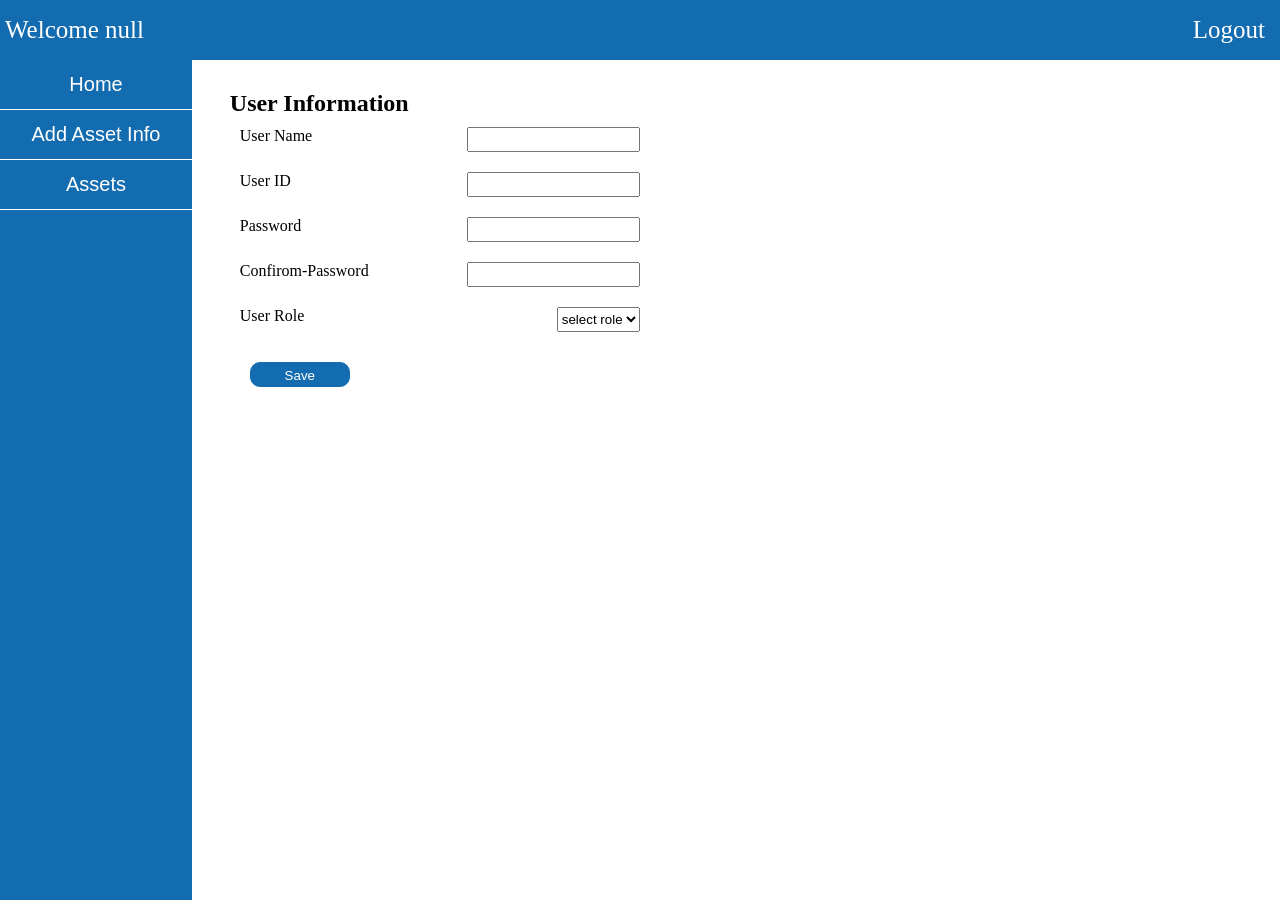
==== src/main/resources/static/Views/adduser.html @ 6c9007e9 "user logic" ====
<!DOCTYPE html>
<html>
    <head>
        <title>Welcome</title>
        <link rel="stylesheet" href="adduser.css"/>
    </head>
    <body>
        <div class = "userinfo" id = "userinfo">
            <span id = "userdata">Welcome user</span>
            <a href = "../index.html" class="logout">Logout</a>
        </div>
        <div class = "menu" id = "menu">
            <button id = "home" onclick="window.location.href='homepage.html'">Home</button>
            <button id = "addasset" onclick="menuitemview(event)">Add Asset Info</button>
            <button id = "viewasset" onclick="assetsmenu(event)">Assets</button>
        </div>
        <div class = "menuitem" id = "menuitem">
            <button id ="uploadmultiple">Upload File</button>
            <button id = "singleentry">Add Assets</button>
        </div>
        <div class = "assetmenuitem" id = "assetmenuitem">
            <button id = "updateasset" onclick="window.location.href='manageassets.html'">View/Edit Assets</button>
        </div>
        <div class = "userinformation" id="userinformation">
            <h2>User Information</h2>
            <div class="userdata">
            <label>User Name</label>
            <input type="text" id="username">
            </div>
            <div class="userdata">
            <label>User ID</label>
            <input type="text" id="userid">
            </div>
            <div class="userdata">
                <label>Password</label>
                <input type="password">
            </div>
            <div class="userdata">
                <label>Confirom-Password</label>
                <input type="password">
            </div>
            <div class="userdata">
            <label>User Role</label>
            <select id="userrole">
                <option value="" disabled selected hidden>select role</option>
                <option value="admin">admin</option>
                <option value="user">user</option>
            </select>
            </div>
            <div class="userdata">
            <button id="saveuser" onclick="saveuser()">Save</button>
            </div>
            <span id = "status"></span>
        </div>

        <script src = "adduser.js"></script>
    </body>
</html>
---- src/main/resources/static/Views/adduser.css ----
*{
    margin : 0 ;
    padding: 0 ;
}
html, body{
    margin : 0 ;
    padding: 0 ;
    height: 100%;
    min-height: 100vh;
    width: 100%;
}
a{
    text-decoration: none;
    color : white;
    border: none;
    cursor: pointer;
    padding: 20px;
}
.userinfo{
    width: 100%;
    height : 50px;
    padding : 5px;
    position : fixed;
    display: flex;
    justify-content: space-between;
    align-items: center;
    font-size: 25px;
    background-color: rgb(19, 108, 175);
    color :white;
}
.menu{
    position: fixed;
    top : 60px ;
    left : 0;
    display: flex;
    flex-direction: column;
    font-size: 25px;
    width: 15%;
    height: 100%;
    background-color: rgb(19, 108, 175);
}
button{
    color:white;
    background: none;
    border: none;
    padding: 5px;
    cursor: pointer;
   
}
.menu button{
    height: 50px;
    border-bottom: 1px solid white;
    font-size: 20px;
}
.menu button:hover{
    background-color: rgb(37, 84, 120);
}
.menuitem,.assetmenuitem{
    position: relative;
    z-index: 10 ;
    top : 60px;
    left: 15%;
    margin: 0;
    padding: 10px;
    background:  rgb(19, 108, 175);
    width: 15%;
    height: auto;
    display: none;
    flex-direction: column;
}
.userinformation{
     display: flex;
    height: 100vh;
    width: 400px;
    position: fixed;
    top: 90px;
    left: 16%;
    margin-left : 25px;
    flex-direction: column;
}
.userdata{
    display: flex;
    width: 400px;
    height: 25px;
    justify-content: space-between;
    margin: 10px;
}
.userinformation button{
    width: 100px;
    height: 25px;
    margin: 10px;
    background-color: rgb(19, 108, 175);
    border: 1px solid rgb(19, 108, 175);
    color: white;
    border-radius: 10px;
}
.userinformation button:hover{
    background-color: white;
    color: rgb(19, 108, 175);
}
.userinformation span{
    font-size: 13px;
    color: red;
    margin-left: auto;
    margin-right: 10px;
    width: 200px;
}
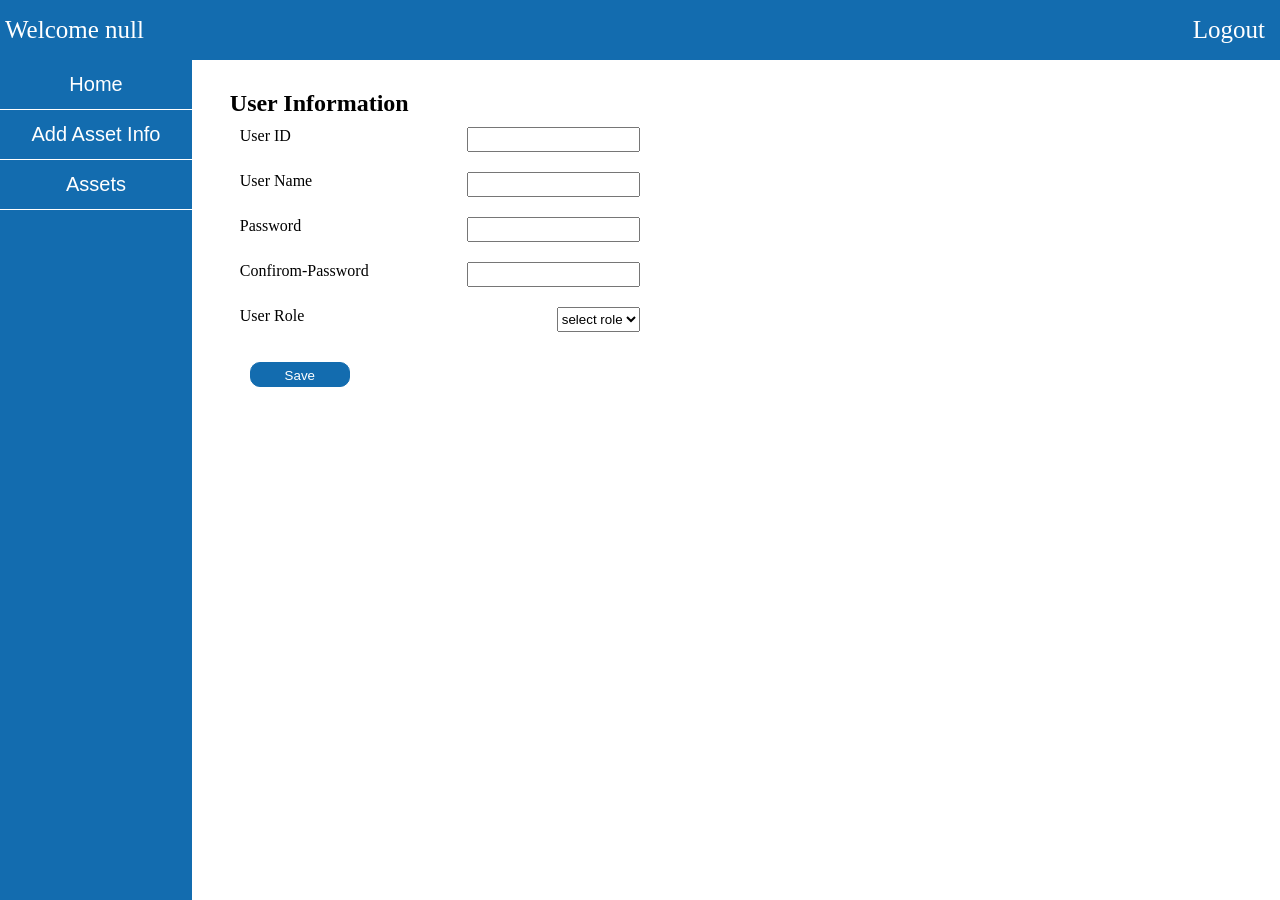
==== commit 54b82cfc: "user logic" ====
--- a/src/main/resources/static/Views/adduser.html
+++ b/src/main/resources/static/Views/adduser.html
@@ -24,12 +24,12 @@
         <div class = "userinformation" id="userinformation">
             <h2>User Information</h2>
             <div class="userdata">
+            <label>User ID</label>
+            <input type="text" id="userid">
+            </div>
+            <div class="userdata">
             <label>User Name</label>
             <input type="text" id="username">
-            </div>
-            <div class="userdata">
-            <label>User ID</label>
-            <input type="text" id="userid">
             </div>
             <div class="userdata">
                 <label>Password</label>
